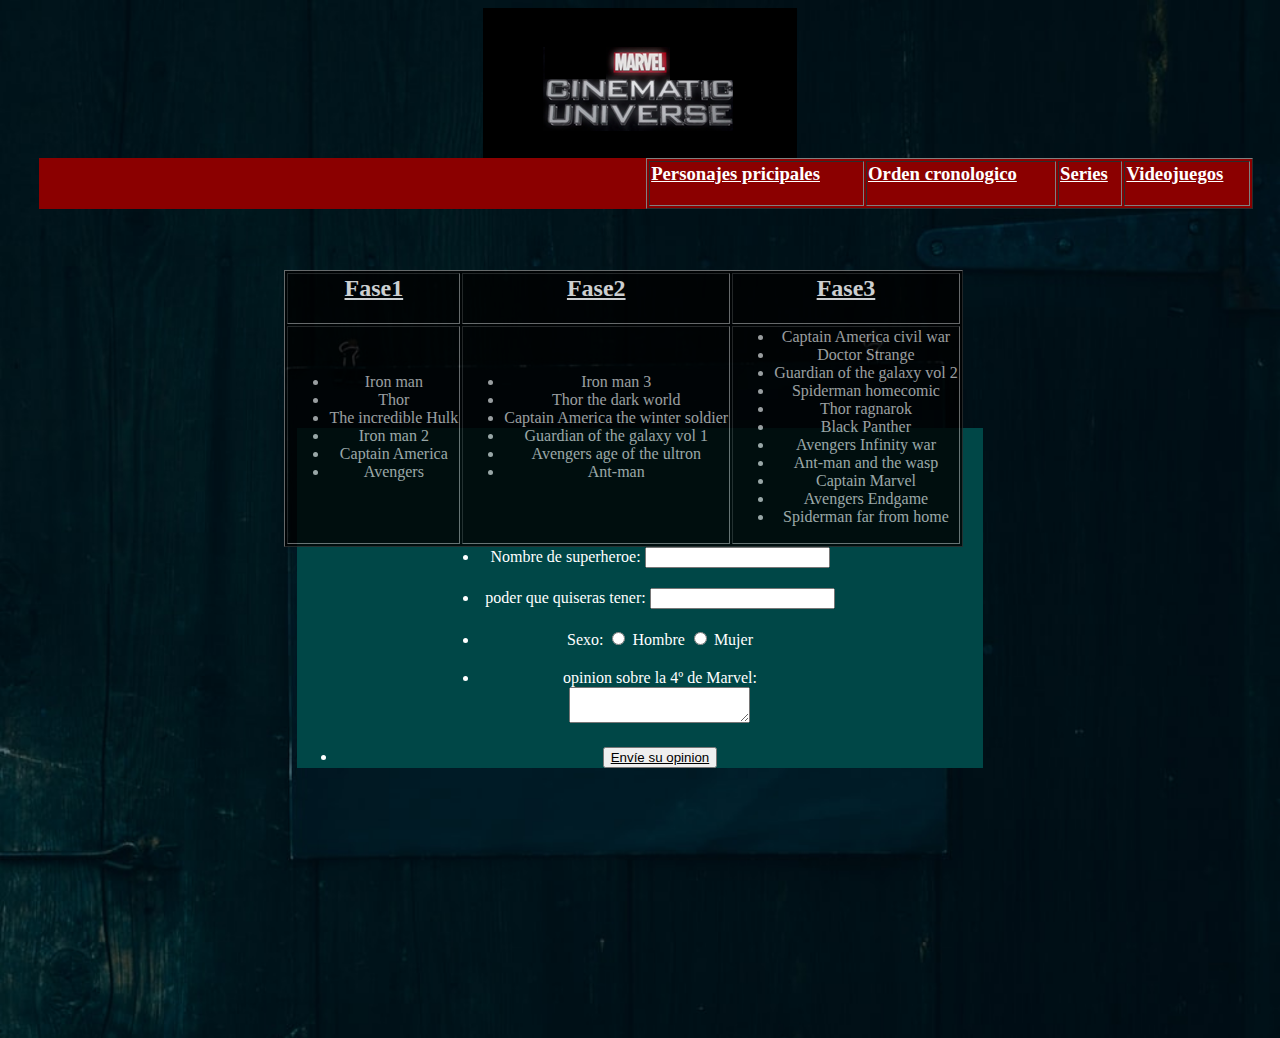
==== index.html @ 349ca003 "pagina web" ====
<html>
    <title>Universo Cinematografico de Marvel</title>

    <head>
    <link href="css/main.css" rel="stylesheet" type="text/css" media="all" />
    </head>


    <body class="principal" background="imagenes/fondoMarvel.jpeg">
        <div id="divPrincipal">
            <div id="banner">
                <img src="imagenes/Marvel_Cinematic_Universe_logo.png"/>
            </div>
            <div class="menu">
                <table border="1px" class="menu tablaDelMenu">
                    <tr>
                        <td class="c1"><a class="enlace" href="c1.html"><h3>Personajes pricipales</h3></a class="enlace"></td>
                        <td class="c2"><a class="enlace" href="c2.html"><h3>Orden cronologico</h3></a class="enlace"></td>
                        <td class="c3"><a class="enlace" href="c3.html"><h3>Series</h3></a class="enlace"></td>
                        <td class="c4"><a class="enlace" href="c4.html"><h3>Videojuegos</h3></a class="enlace"></td>
                    </tr>
                </table>
            </div>
            <div >
                <table border="1px" class="tablaMarvel">
                    <tr class="fases">
                        <td class="f1"> <a class="enlace" href="Fase1.html"><h2>Fase1</h2></a class="enlace"></td>
                        <td class="f2"> <a class="enlace" href="Fase2.html"><h2>Fase2</h2></a class="enlace"></td>
                        <td class="f3"><a class="enlace" href="Fase3.html"><h2>Fase3</h2></a class="enlace"></td>
                    </tr>
                    <tr class="lista">
                        <td>
                            <ul>
                                <li>Iron man</li>
                                <li>Thor</li>
                                <li>The incredible Hulk</li>
                                <li>Iron man 2</li>
                                <li>Captain America</li>
                                <li>Avengers</li>
                            </ul>
                        </td>
                        <td>
                            <ul>
                                <li>Iron man 3</li>
                                <li>Thor the dark world</li>
                                <li>Captain America the winter soldier</li>
                                <li>Guardian of the galaxy vol 1</li>
                                <li>Avengers age of the ultron</li>
                                <li>Ant-man</li>
                            </ul>
                        </td>
                        <td>
                            <ul>
                                <li>Captain America civil war</li>
                                <li>Doctor Strange</li>
                                <li>Guardian of the galaxy vol 2</li>
                                <li>Spiderman homecomic</li>
                                <li>Thor ragnarok</li>
                                <li>Black Panther</li>
                                <li>Avengers Infinity war</li>
                                <li>Ant-man and the wasp</li>
                                <li>Captain Marvel</li>
                                <li>Avengers Endgame</li>
                                <li>Spiderman far from home</li>
                            </ul>
                        </td>
                    </tr>
                </table>
            </div>
            <div class="formulario">
                <form action="/my-handling-form-page" method="post">
                    <ul>
                     <li class="formulario li">
                       <label for="name">Nombre de superheroe:</label>
                       <input type="text" id="name" name="user_name">
                     </li>
                     <li class="formulario li">
                       <label for="mail">poder que quiseras tener:</label>
                       <input type="email" id="mail" name="user_mail">
                     </li>
                      <li class="formulario li"> 
                     Sexo:
                        <input type="radio" name="hm" value="h"> Hombre
                        <input type="radio" name="hm" value="m"> Mujer
                    </li>
                     <li class="formulario li">
                       <label for="msg">opinion sobre la 4º de Marvel:</label>
                       <textarea id="msg" name="user_message"></textarea>
                     </li>
                     <li class="button">
                        <button type="submit"><a class="enlace1" href="stan.html">Envíe su opinion</a></button>
                      </li>
                    </ul>
                   </form>
            </div>
        </div>
    </body>
</html>
---- css/main.css ----
.principal{
    background-size: cover;
}
#divPrincipal {
    width: 97%;
    margin: 0 auto;
}

#banner {
    margin-left: auto;
    margin-right: auto;
    width: 90%;
    text-align: center;
}
.fases{
    text-align: center;
    color: white;
}
.menu{
    margin-left: auto;
    margin-right: auto;
    float: right;
    width: 99%;
    background-color: darkred;
}
.tablaDelMenu{
    color: silver;
    width: 50%;
}

.c1:hover{
    background-color: red;
}

.c2:hover{
    background-color: red;
}

.c3:hover{
    background-color: red;
}

.c4:hover{
    background-color: red;
}

.f1:hover{
    color: blue;
    background-color: rgb(73, 71, 71);
}

.f2:hover{
    color: blue;
    background-color: rgb(73, 71, 71);
}

.f3:hover{
    color: blue;
    background-color: rgb(73, 71, 71);
}

.tablaMarvel{    
    margin-top: 5%;
    margin-left: 21%;
    margin-right: auto;
    float: inline-start;
    text-align: center;
    background-color: black;
    opacity: 0.8;
    }
.lista{    
color: silver;
}
.formulario{
    text-align: center;
    color: white;
    margin: 22%;
    background-color: rgb(0, 71, 71);
   
}
.li{
    margin-top:20px ;
    margin-bottom: 20px;
}
.enlace{
    color:white;
}
.enlace1{
    color: black;
}
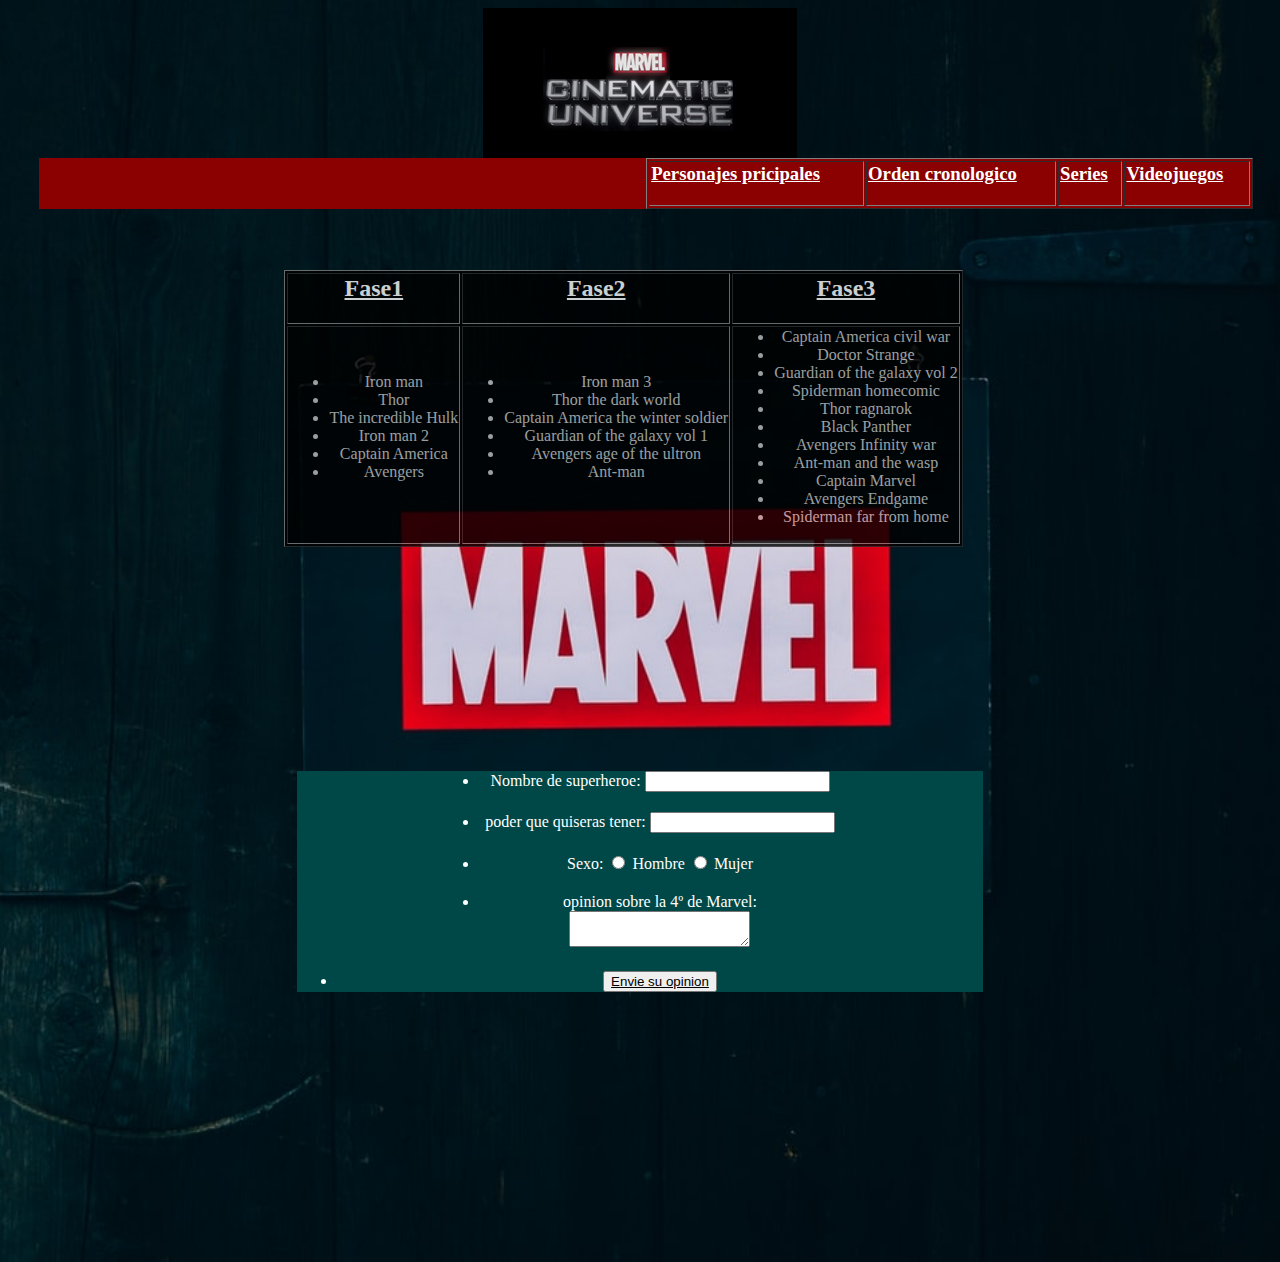
==== commit 063e6ea1: "cambio" ====
--- a/index.html
+++ b/index.html
@@ -88,7 +88,7 @@
                        <textarea id="msg" name="user_message"></textarea>
                      </li>
                      <li class="button">
-                        <button type="submit"><a class="enlace1" href="stan.html">Envíe su opinion</a></button>
+                        <button type="submit"><a class="enlace1" href="stan.html">Envie su opinion</a></button>
                       </li>
                     </ul>
                    </form>
--- a/css/main.css
+++ b/css/main.css
@@ -75,6 +75,7 @@
     text-align: center;
     color: white;
     margin: 22%;
+    margin-top: 50%;
     background-color: rgb(0, 71, 71);
    
 }
